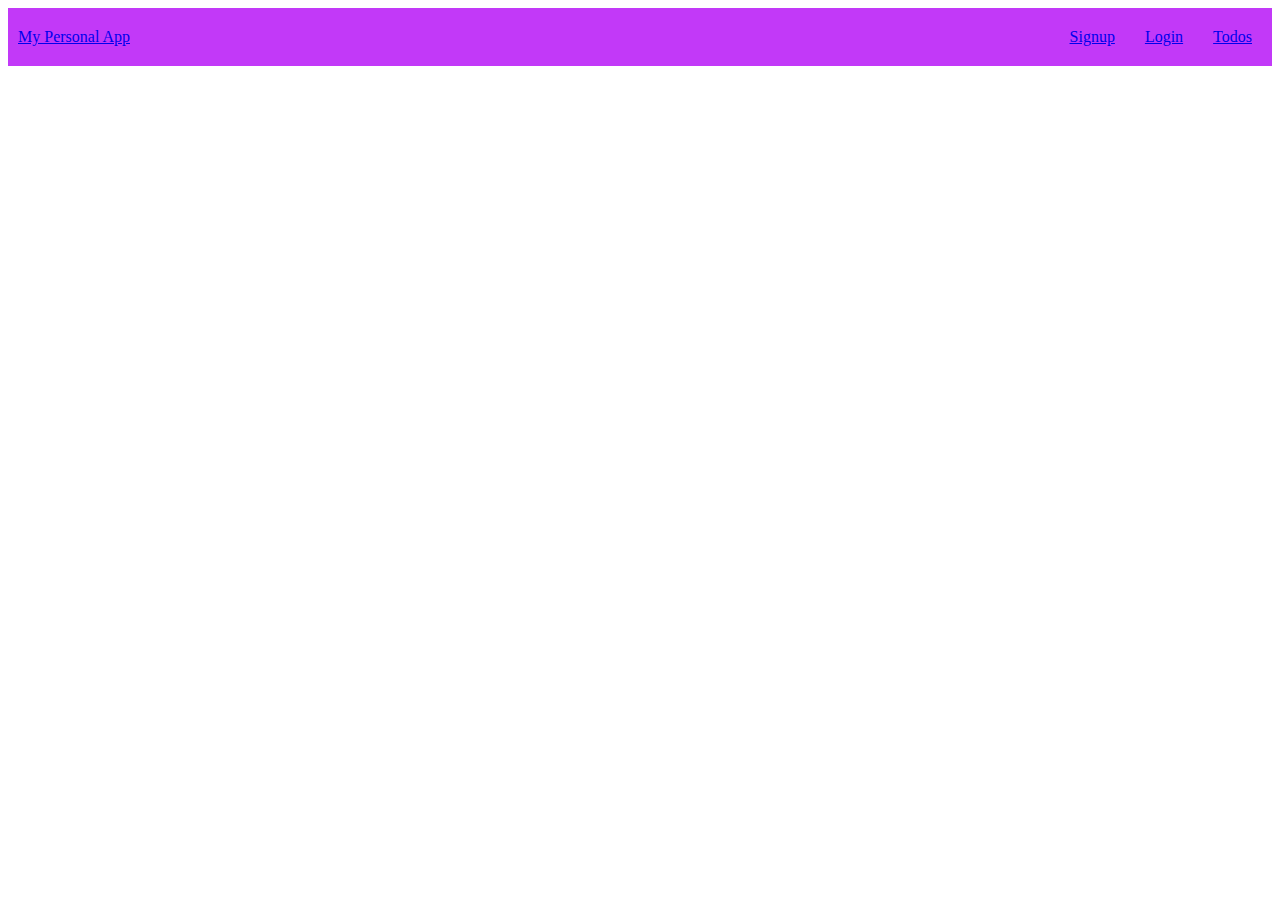
==== login.html @ 09cb5900 "home page done" ====
<!DOCTYPE html>
<html lang="en">
<head>
    <meta charset="UTF-8">
    <meta name="viewport" content="width=device-width, initial-scale=1.0">
    <title>Document</title>
    <link rel="stylesheet" href="./css/index.css">

</head>
<body>
   <div id="nav"></div>
</body>
<script src="./scripts/navbar.js"></script>
</html>
---- css/index.css ----
/* .cont{
    border: 1px solid black;
} */

#nav{
    background-color: rgb(194, 57, 248);
}
#nav-container{
    display: flex;
    justify-content: space-between;
    /* height:fit-content; */
    align-items: center;
    padding: 10px;
}
#nav-links{
    display: flex;
    justify-content: space-around;
    gap:30px;
    padding: 10px;
}

#content{
    /* margin: auto; */
    text-align: center;
    margin-top: 150px;
}
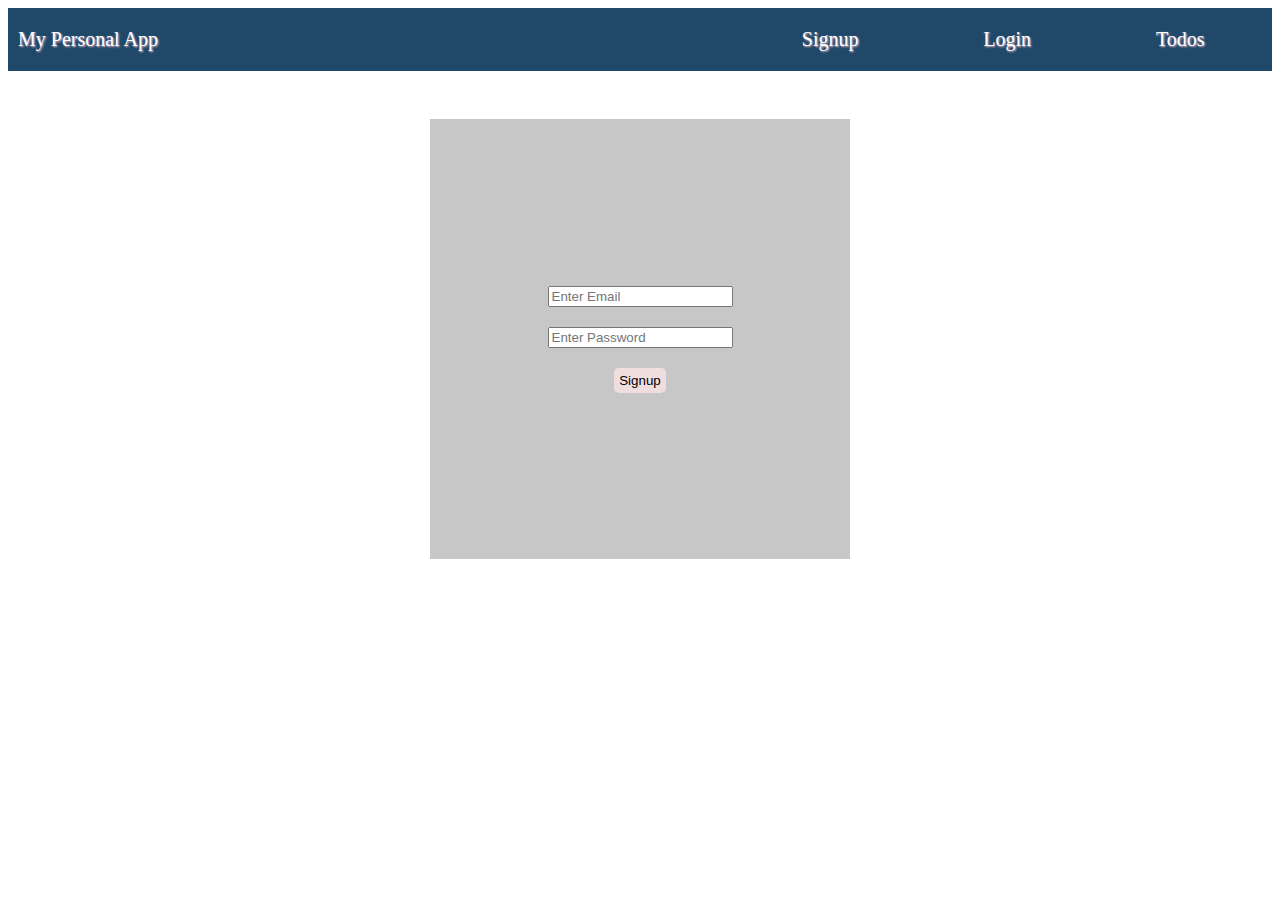
==== commit 0bf9ff54: "todos page created" ====
--- a/login.html
+++ b/login.html
@@ -5,10 +5,21 @@
     <meta name="viewport" content="width=device-width, initial-scale=1.0">
     <title>Document</title>
     <link rel="stylesheet" href="./css/index.css">
+    <link rel="stylesheet" href="./css/signup.css">
 
 </head>
 <body>
    <div id="nav"></div>
+   <!-- <div id="welcome"></div> -->
+   <form id="login-form" action="">
+ 
+    <input type="email" id="email" placeholder="Enter Email">
+    <input type="password" id="password" placeholder="Enter Password">
+    
+    <input type="submit" id="submit" value="Signup">
+
+   </form>
 </body>
 <script src="./scripts/navbar.js"></script>
+<script src="./scripts/login.js"></script>
 </html>--- a/css/index.css
+++ b/css/index.css
@@ -1,9 +1,10 @@
 /* .cont{
     border: 1px solid black;
 } */
-
+/* styling of nav bar */
 #nav{
-    background-color: rgb(194, 57, 248);
+    background-color: rgb(31, 72, 105);
+    /* margin-top:0; */
 }
 #nav-container{
     display: flex;
@@ -16,11 +17,21 @@
     display: flex;
     justify-content: space-around;
     gap:30px;
+    width:40%;
     padding: 10px;
 }
-
+#nav-container a {
+    text-shadow: 1px 1px 2px pink;
+color:white;
+text-decoration: none;
+font-size: 20px;;
+}
+ /* styling for home page main content */
 #content{
     /* margin: auto; */
     text-align: center;
     margin-top: 150px;
-}+}
+
+
+
--- a/css/signup.css
+++ b/css/signup.css
@@ -0,0 +1,23 @@
+/* stling for signup form */
+
+#form, #login-form{
+    width: 30%;
+    height: 400px;
+    margin: 3rem auto;
+    display: flex;
+    flex-direction: column;
+    justify-content: center;
+    align-items: center;
+    gap: 20px;
+    color: rgb(220, 183, 255);
+    background-color: rgb(199, 199, 199);
+    padding: 20px;
+    text-align: center;
+}
+
+#submit{
+    background-color: rgb(240, 222, 222);
+    border: none;
+    border-radius: 5px;
+    padding: 5px;
+}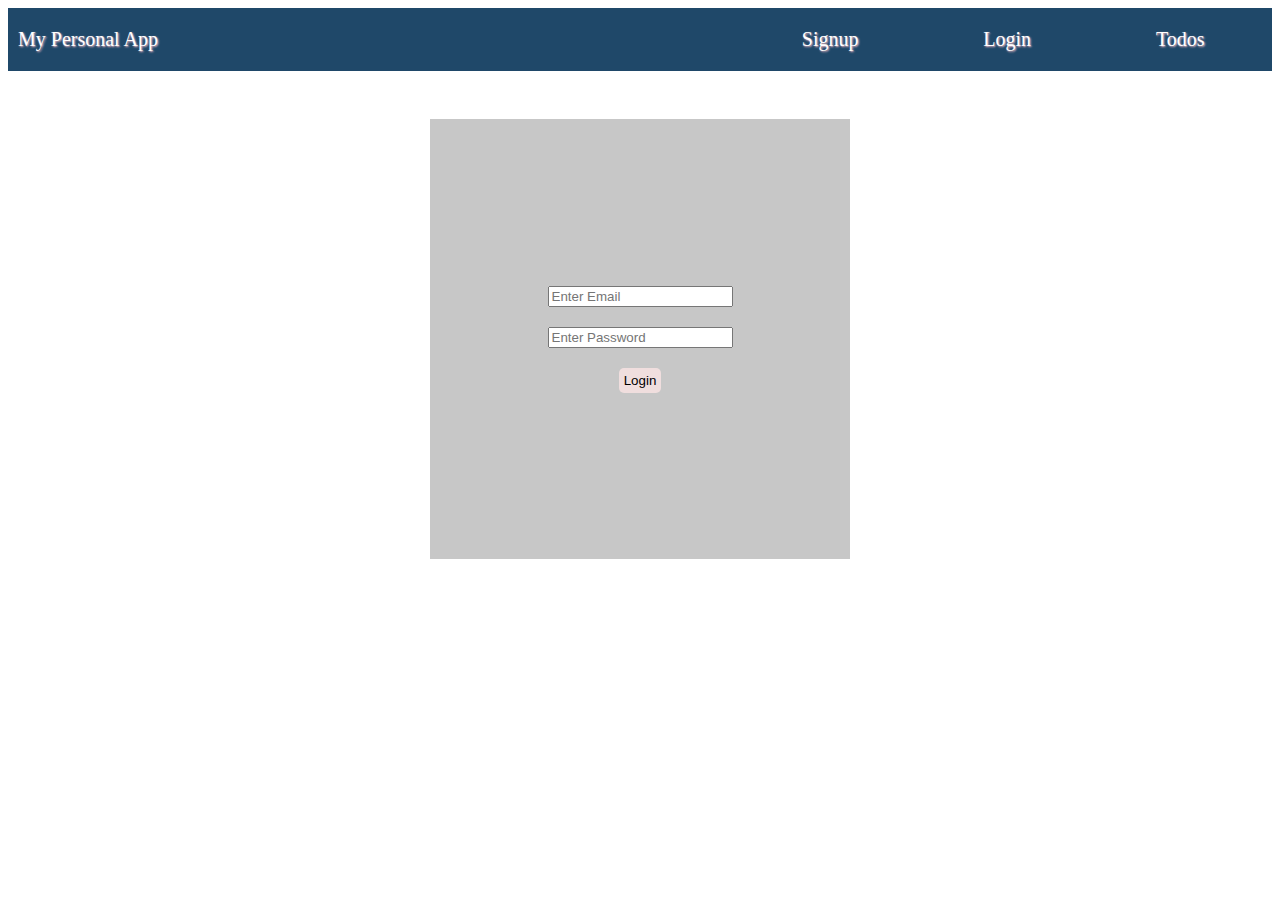
==== commit bf2d6add: "id of login page form has been cahnged to login-form" ====
--- a/login.html
+++ b/login.html
@@ -16,7 +16,7 @@
     <input type="email" id="email" placeholder="Enter Email">
     <input type="password" id="password" placeholder="Enter Password">
     
-    <input type="submit" id="submit" value="Signup">
+    <input type="submit" id="submit" value="Login">
 
    </form>
 </body>
